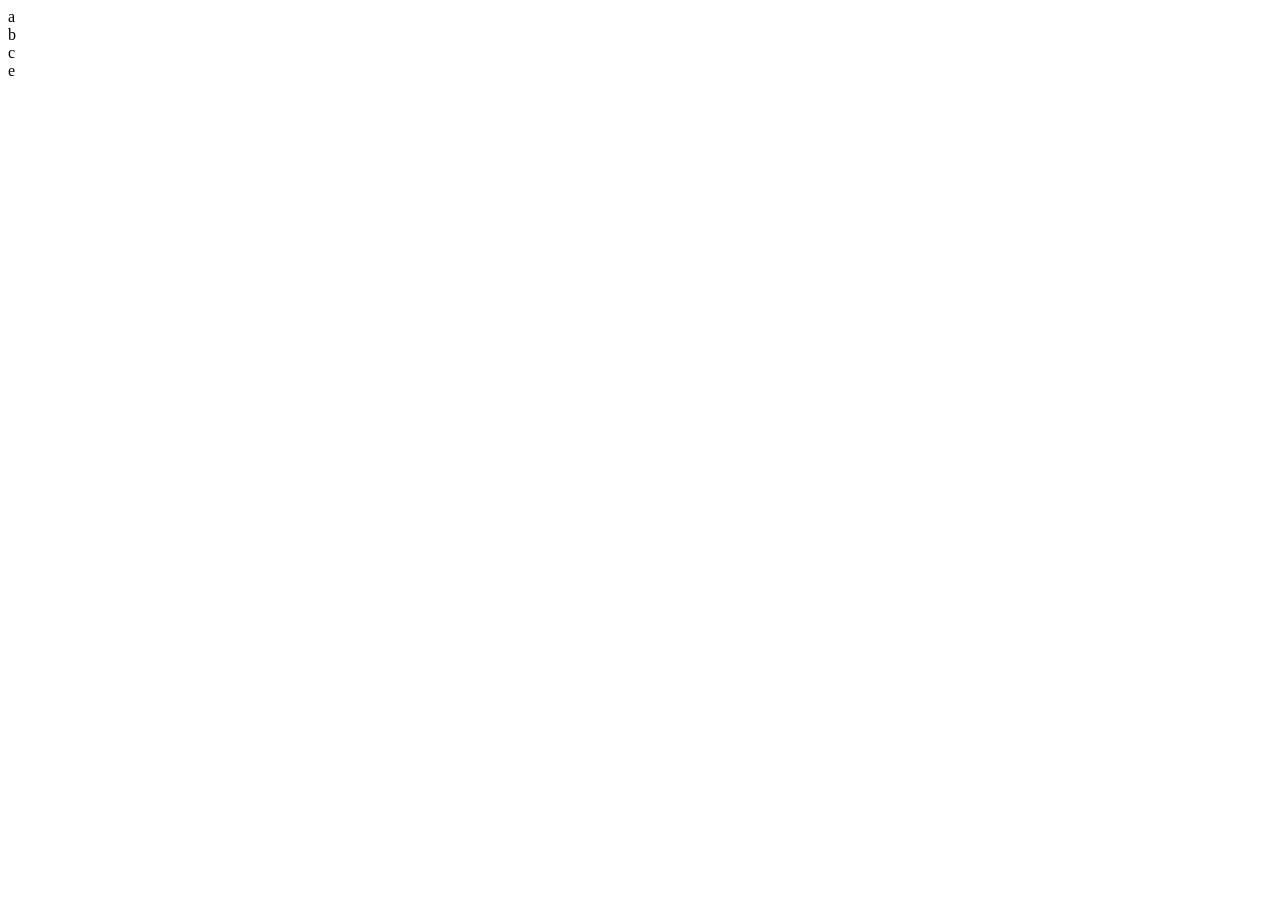
==== index.html @ 6c0a3a90 "added files" ====
<!DOCTYPE html>
<html lang="en">
<head>
    <meta charset="UTF-8">
    <link rel="stylesheet" href="index.css">
    <meta name="viewport" content="width=device-width, initial-scale=1.0">
    <title>Piekarnia Jacek Kozłowski</title>
</head>
<body>
    <header>
        a
    </header>
    <aside>
        b
    </aside>
    <aside2>
        c   
    </aside2>
    <main>
        <section>

        </section>
    </main>
    <footer>
        e
    </footer>


    <script src="script.js">
        
    </script>
</body>
</html>
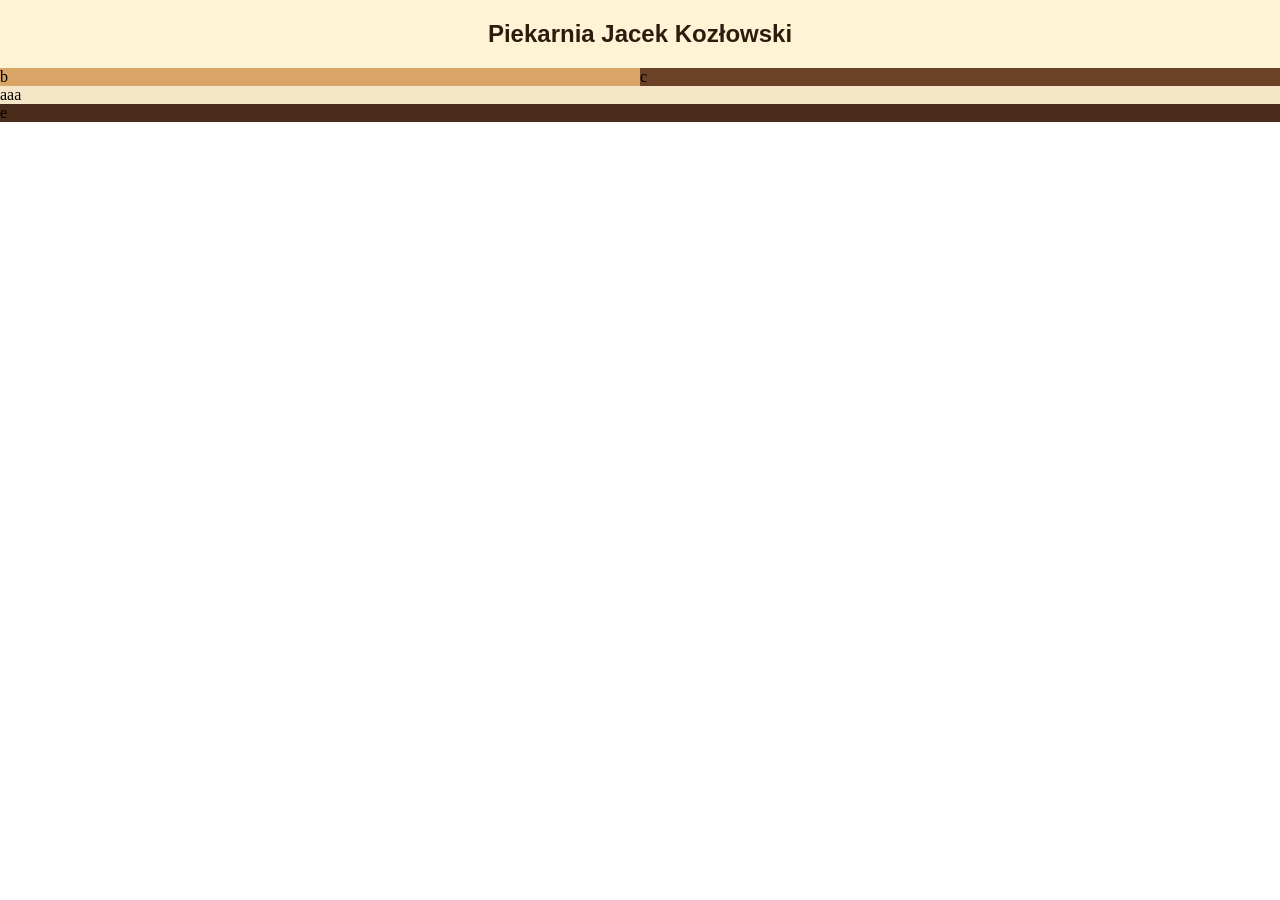
==== commit 917f6bfa: "basic layout done" ====
--- a/index.html
+++ b/index.html
@@ -8,26 +8,27 @@
 </head>
 <body>
     <header>
-        a
+        <h2>Piekarnia Jacek Kozłowski</h2>
     </header>
     <aside>
         b
     </aside>
-    <aside2>
+    <aside class="drugi">
         c   
-    </aside2>
-    <main>
+    </aside>
+        <main>
         <section>
-
+            aaa
         </section>
     </main>
+
     <footer>
         e
     </footer>
 
 
     <script src="script.js">
-        
+
     </script>
 </body>
 </html>
--- a/index.css
+++ b/index.css
@@ -0,0 +1,47 @@
+body{
+    margin: 0;
+}
+
+* {
+    box-sizing: border-box;
+}
+h2{
+    text-align: center;
+}
+
+header{
+    display: flex;
+    align-items: center;
+    justify-content: center;
+    height: 20%;
+    width: 100%;
+    color: #2E1B0E;
+    background-color: #FFF3D6;
+    font-family:'Trebuchet MS', 'Lucida Sans Unicode', 'Lucida Grande', 'Lucida Sans', Arial, sans-serif;
+}
+main{
+    height: 20%;
+    width: 100%;
+    background-color: #F5E6C8;
+
+}
+.drugi{
+    height: 20%;
+    width: 50%;
+    background-color: #6B4226;
+
+}
+
+aside{
+    float: left;
+    height: 20%;
+    width: 50%;
+    background-color: #D9A566;
+    display: flex;
+
+}
+footer{
+    height: 10%;
+    width: 100%;
+    background-color: #4A2C1A;
+}
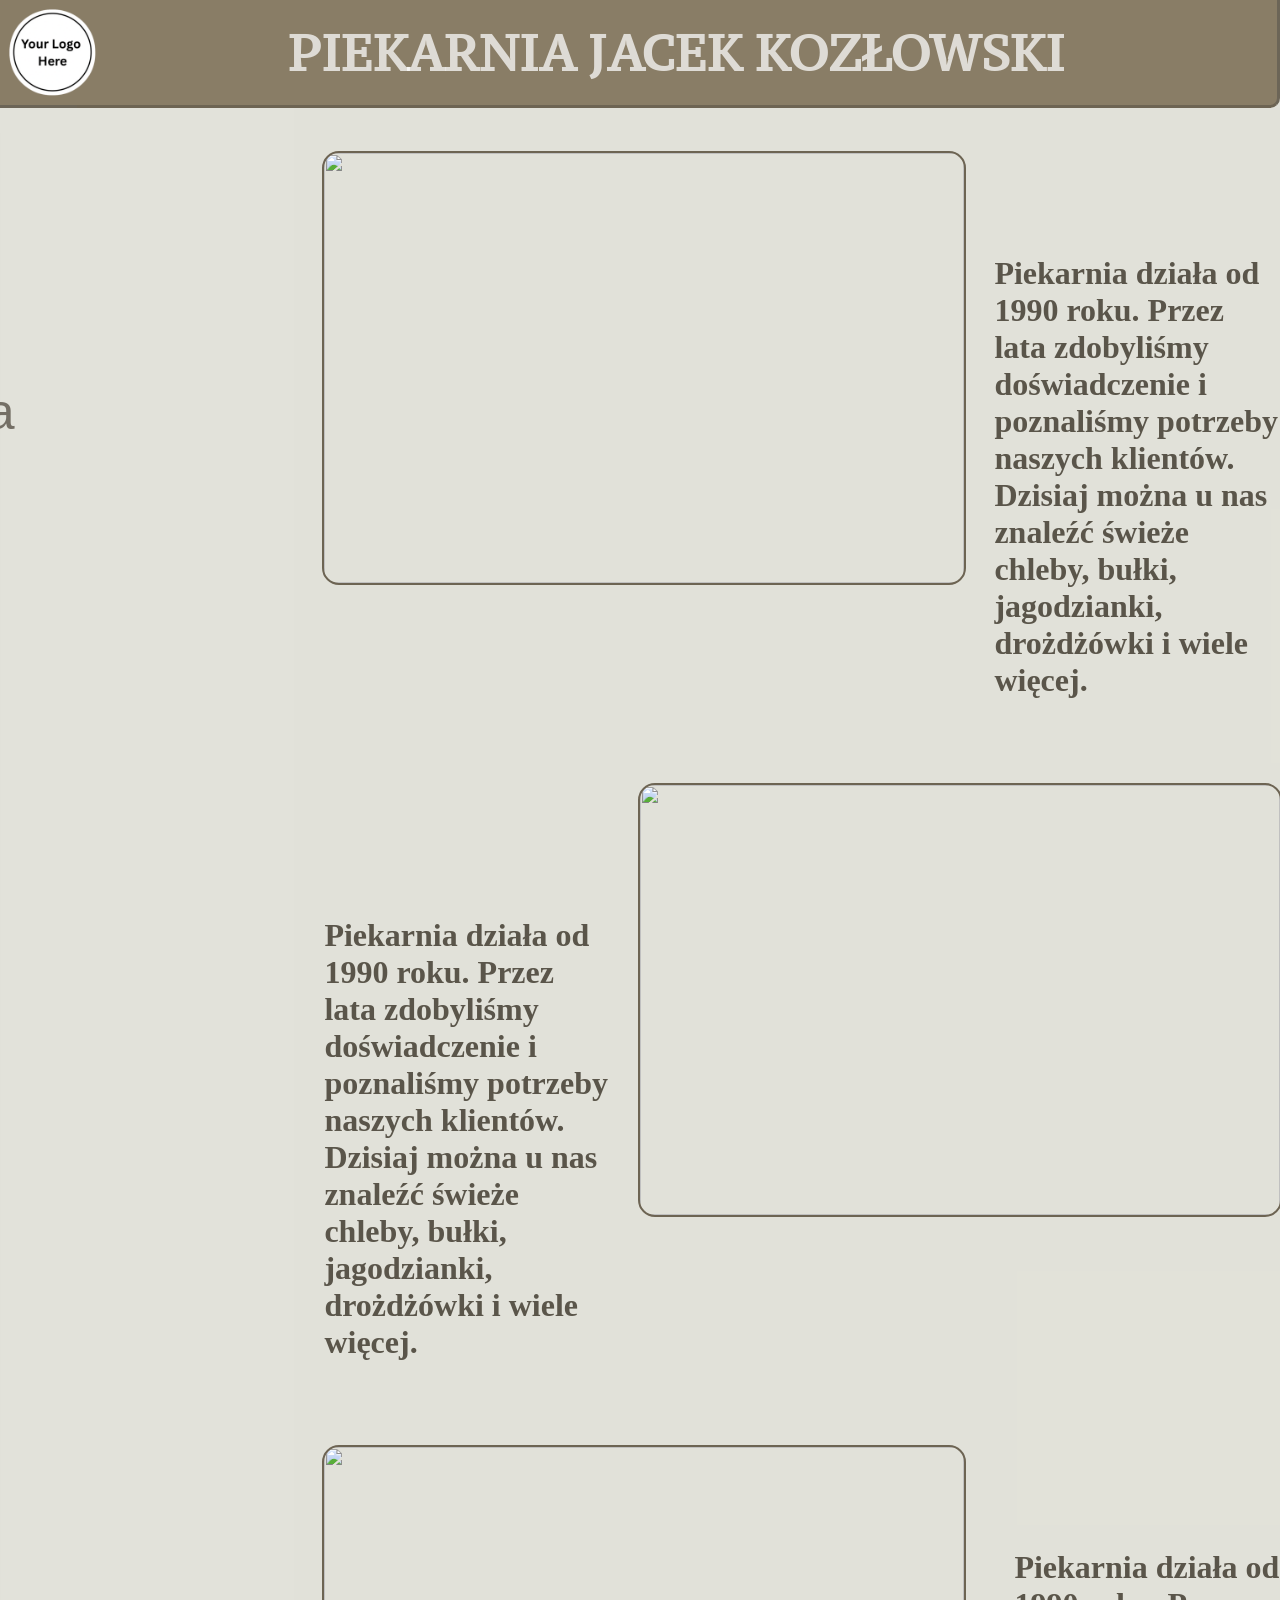
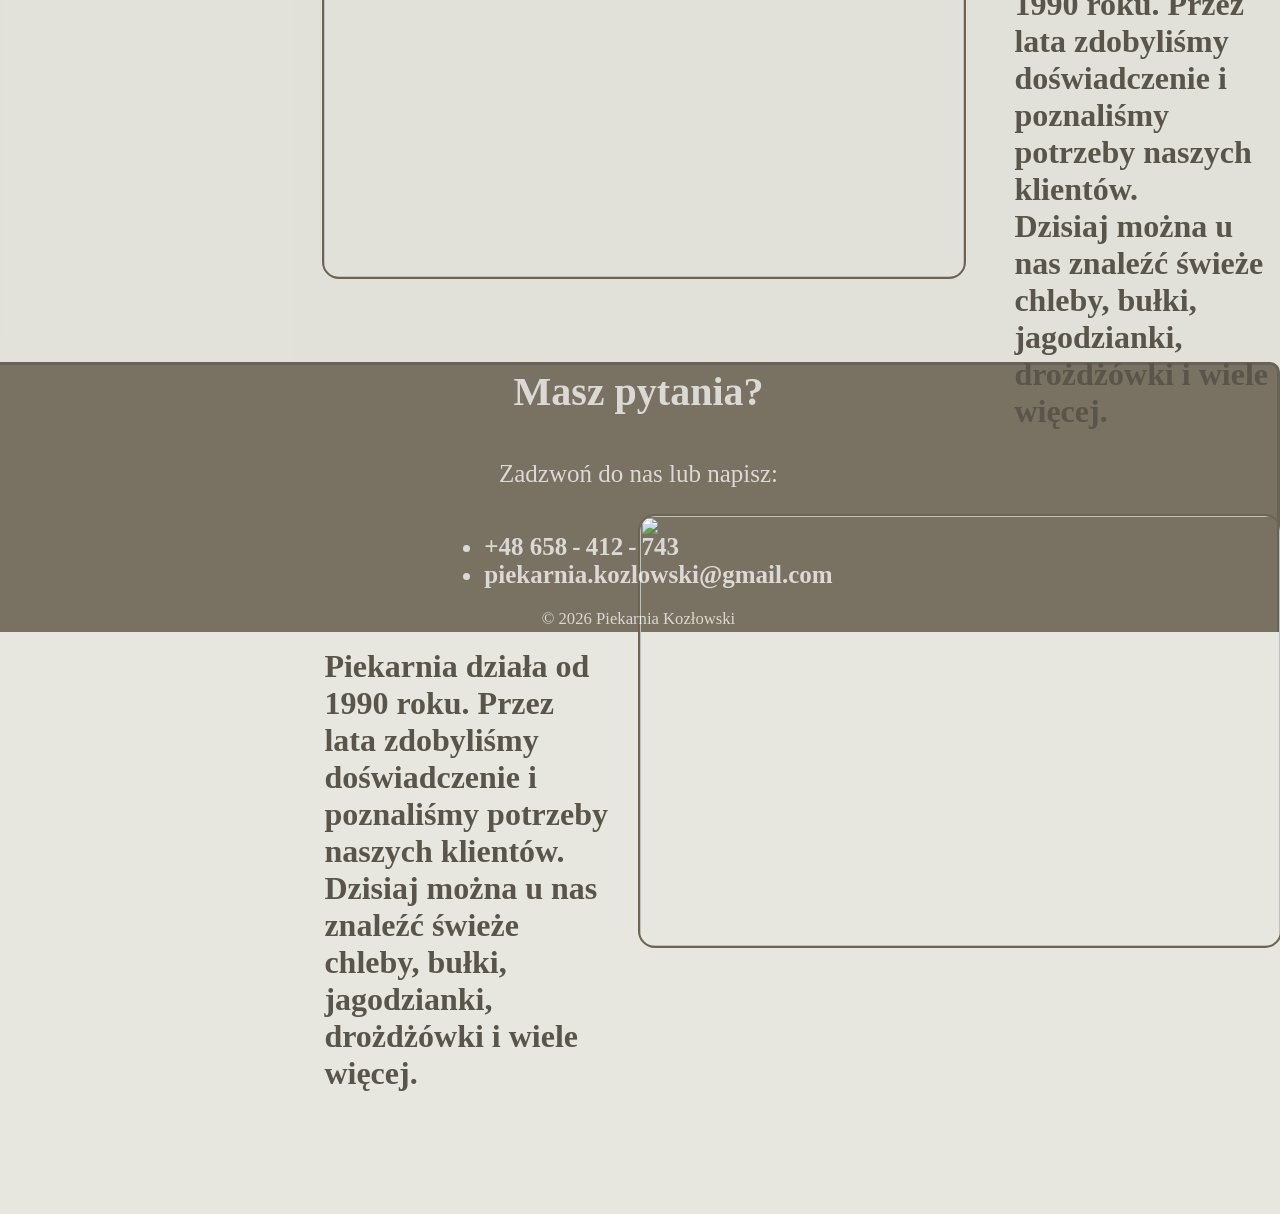
==== commit 5b917bf7: "index i css skonczony" ====
--- a/index.html
+++ b/index.html
@@ -8,22 +8,65 @@
 </head>
 <body>
     <header>
-        <h2>Piekarnia Jacek Kozłowski</h2>
+            <img src="zdjecia/logo.png" height="105" width="105" id="logoo">
     </header>
+    <div id="header2">
+        <h1>PIEKARNIA JACEK KOZŁOWSKI</h1>
+    </div>
     <aside>
-        b
+        <div id="sticky">
+        <div id="lewyPierwszy">
+                <a href="">Produkty</a>
+        </div>
+        <div id="lewyDrugi">
+                <a href="">Godziny&nbsp;Otwarcia</a>
+        </div>
+        <div id="lewyTrzeci">
+                <a href="">Informacje</a>
+        </div>
+        <div id="lewyCzwarty">
+                <a href="">Oferty pracy</a>
+        </div>        
+
+        </div>
     </aside>
-    <aside class="drugi">
-        c   
-    </aside>
-        <main>
+    <div id="drugi">
+        <div id="pierwszy">
+            <img src="https://img05.restaurantguru.com/ra58-Piekarnia-Jacek-Kozlowski-meals.jpg" height="430" width="640">
+            <h3>Piekarnia działa od 1990 roku. Przez lata zdobyliśmy<br> doświadczenie i poznaliśmy potrzeby naszych klientów.<br> Dzisiaj można u nas znaleźć świeże chleby, bułki,<br> jagodzianki, drożdżówki i wiele więcej.</h3>
+        </div><br><br><br>
+        <div id="drugii">
+            <h3>Piekarnia działa od 1990 roku. Przez lata zdobyliśmy<br> doświadczenie i poznaliśmy potrzeby naszych klientów.<br> Dzisiaj można u nas znaleźć świeże chleby, bułki,<br> jagodzianki, drożdżówki i wiele więcej.</h3>
+            <img src="https://img05.restaurantguru.com/ra58-Piekarnia-Jacek-Kozlowski-meals.jpg" height="430" width="640">
+        </div><br><br><br>
+        <div id="trzeci">
+            <img src="https://img05.restaurantguru.com/ra58-Piekarnia-Jacek-Kozlowski-meals.jpg" height="430" width="640">
+            <h3>Piekarnia działa od 1990 roku. Przez lata zdobyliśmy<br> doświadczenie i poznaliśmy potrzeby naszych klientów.<br> Dzisiaj można u nas znaleźć świeże chleby, bułki,<br> jagodzianki, drożdżówki i wiele więcej.</h3>
+        </div><br><br><br>
+        <div id="czwarty">
+            <h3>Piekarnia działa od 1990 roku. Przez lata zdobyliśmy<br> doświadczenie i poznaliśmy potrzeby naszych klientów.<br> Dzisiaj można u nas znaleźć świeże chleby, bułki,<br> jagodzianki, drożdżówki i wiele więcej.</h3>
+            <img src="https://img05.restaurantguru.com/ra58-Piekarnia-Jacek-Kozlowski-meals.jpg" height="430" width="640">
+
+        </div>
+
+    </div>
+    <!--<main>
         <section>
             aaa
         </section>
-    </main>
+    </main> -->
 
     <footer>
-        e
+        <h2>Masz pytania?</h2>
+        <p>Zadzwoń do nas lub napisz:</p>
+        <ul>
+            <b><li>+48 658 - 412 - 743</li>
+            <li>piekarnia.kozlowski@gmail.com</li></b>
+        </ul>
+        <small>© 2026 Piekarnia Kozłowski</small>
+
+        </i>
+
     </footer>
 
 
--- a/index.css
+++ b/index.css
@@ -1,5 +1,26 @@
-body{
+:root{
+    --jedenDoDziesiec: 0;
+}
+#header2 h1{
+    transition: 0.5s;
+}
+#header2 h1:hover{
+    font-size: 52px;
+}
+header img{
+    transition: 0.4s;
+}
+header img:hover{
+    height: 115px;
+    width: 115px;
+}
+@font-face {
+    font-family: 'ArchivoBlack-Regular';
+    src: url(./font/PT_Serif_Caption/PTSerifCaption-Regular.ttf) format('truetype');
+}
+body, html{
     margin: 0;
+    background-color: #e2e2d9cf;
 }
 
 * {
@@ -10,38 +31,243 @@
 }
 
 header{
+    height: 12vh;
+    width: 6%;
+    float: left;
+    background-color: #897d66;
+    border-bottom: 3px solid rgb(108, 101, 87);
+
+}
+
+
+#header2{
+    border-radius: 0 0 10px 0;
     display: flex;
     align-items: center;
     justify-content: center;
-    height: 20%;
+    height: 12vh;
+    width: 94%;
+    background-color: #897d66;
+    font-family: 'ArchivoBlack-Regular';
+    border-bottom: 3px solid #6d6453;
+    border-right: 3px solid rgb(108, 101, 87)
+}
+#header2 h1{
+    color: rgba(255, 255, 255, 0.727);
+    font-size: 49px;
+}
+
+
+#drugi{
+    align-items: flex-start;
+    flex-direction: column;
+    height: 206vh;
+    width: 77%;
+    background-color: #e2e2d9cf;
+    display: flex;
+    padding: 45px 0 0 30px;
+}
+
+
+#pierwszy{
+    width: auto;
+    display: flex;
+    color: #5a554a;
+}
+#pierwszy h3{
+    font-size: 32px;
+    padding: 70px 0 0 30px;
+}
+
+#drugii{
+    width: auto;
+    padding: 0 0 0 0;
+    display: flex;
+    align-items: flex-start;
+    flex-direction: row;
+    color: #5a554a;
+}
+
+#drugii h3{
+    padding: 100px 30px 0 0;
+    font-size: 32px;
+}
+
+#trzeci{
+    width: auto;
+    display: flex;
+    align-items: flex-start;
+    flex-direction: row;
+    gap: 20px;
+    color: #5a554a;
+}
+
+#trzeci h3{
+    font-size: 32px;
+    padding: 70px 0 0 30px;
+
+}
+#czwarty{
+    width: auto;
+    padding: 0 0 90px 0;
+    display: flex;
+    align-items: flex-start;
+    flex-direction: row;
+    color: #5a554a;
+}
+
+#czwarty h3{
+        padding: 100px 30px 0 0;
+    font-size: 32px;
+
+}
+
+
+
+
+
+
+
+
+#drugi h2{
+
+    display: flex;
+    font-size: 30px;
+    color: #5a554a;
+    text-align: left;
+}
+#drugi img{
+    
+    border-radius: 15px;
+    outline: 2.5px solid #6d6453 ;
+}
+
+
+#godziny a{
+    font-size: 37px;
+        transition: 0.2s;
+
+
+}
+#godziny a:hover{
+    font-size: 40px;
+    
+
+}
+
+#lewyPierwszy:hover{
+    background-color: #b4b3b08e;
+    
+}
+
+#lewyDrugi:hover{
+    background-color: #b4b3b08e;
+
+}
+
+#lewyTrzeci:hover{
+    background-color: #b4b3b08e;
+
+}
+
+#lewyCzwarty:hover{
+    background-color: #b4b3b08e;
+
+}
+aside ul{
+    position: sticky;
+    top: 10px;
+    margin: 70px 5px 20px;
+    font-size: 43px;
+    color: #59564f;
+}
+a{
+    color: #746f65;
+    text-decoration: none;
+    font-size: 50px;
+    transition: 0.2s;
+
+}
+a:hover{
+    color: #635f57;
+    text-decoration: none;
+    font-size: 52px;
+}
+
+aside{
+        position: relative;
+    font-family: 'Segoe UI', Tahoma, Geneva, Verdana, sans-serif;
+    border-radius: 0 15px 15px 0;
+    flex-direction: column;
+    float: left;
+    height: 206vh;
+    width: 23%;
+    transform: translate(-330px);
+    transition: transform 0.9s;
+    background-color: #b4b3b08e;
+    display: flex;
+    box-shadow: 0 0 35px 0 rgba(3, 3, 3, 0.3);
+    outline: 2px solid #897d66;
+
+
+}
+#sticky{
+    position: sticky;
+    top: 40px;                 
+    display: flex;
+    flex-direction: column;
     width: 100%;
-    color: #2E1B0E;
-    background-color: #FFF3D6;
-    font-family:'Trebuchet MS', 'Lucida Sans Unicode', 'Lucida Grande', 'Lucida Sans', Arial, sans-serif;
-}
-main{
-    height: 20%;
+    height: 90vh;
+}
+
+#lewyPierwszy,
+#lewyDrugi,
+#lewyTrzeci,
+#lewyCzwarty {
+    display: flex;
+    justify-content: center;
+    align-items: center;
+    padding: 15px 10px;
+    height: 25%;
+    transition: background-color 0.3s;
+}
+aside:hover{
+    transform: translate(0);
+}
+footer h2{
+    color: rgba(255, 255, 255, 0.734);
+    font-size: 40px;
+    margin: 0 0 20px;
+}
+footer p{
+    color: rgba(255, 255, 255, 0.734);
+    font-size: 25px;
+}
+footer small{
+    color: rgba(255, 255, 255, 0.734);
+
+}
+footer li{
+    font-size: 25px;
+    color: rgba(255, 255, 255, 0.734);
+    transition: 0.75s;
+
+}
+footer li:hover{
+    font-size: 26px;
+}
+footer{
+    border-top: 3px solid #696356;
+    border-right: 3px solid #696356;
+    border-radius: 0 10px 0 0;
+    font-family: Cambria, Cochin, Georgia, Times, 'Times New Roman', serif;
+    display: flex;
+    flex-direction:column;
+    align-items: center;
+    justify-content: center;
+    height: 30vh;
+    clear: both;
+    font-size: 20px;
     width: 100%;
-    background-color: #F5E6C8;
-
-}
-.drugi{
-    height: 20%;
-    width: 50%;
-    background-color: #6B4226;
-
-}
-
-aside{
-    float: left;
-    height: 20%;
-    width: 50%;
-    background-color: #D9A566;
-    display: flex;
-
-}
-footer{
-    height: 10%;
-    width: 100%;
-    background-color: #4A2C1A;
+    background-color: #797161;
 }
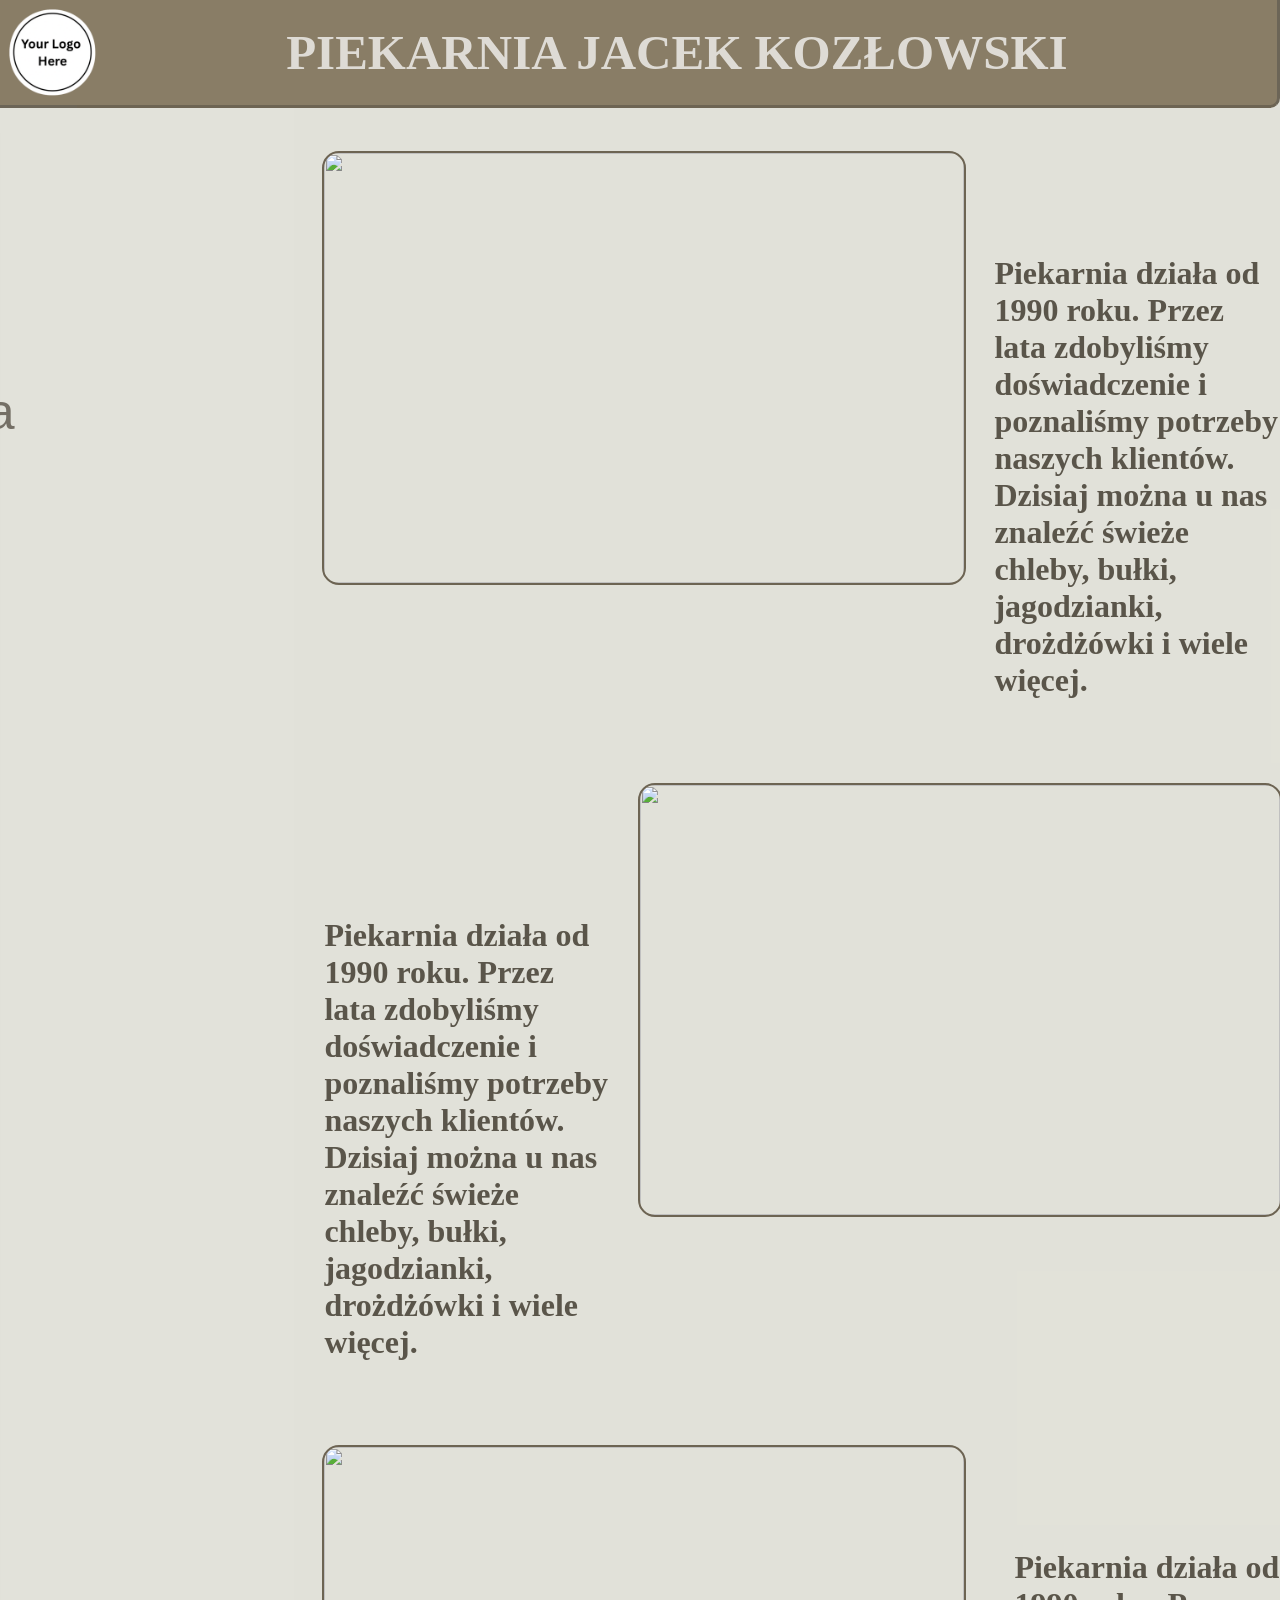
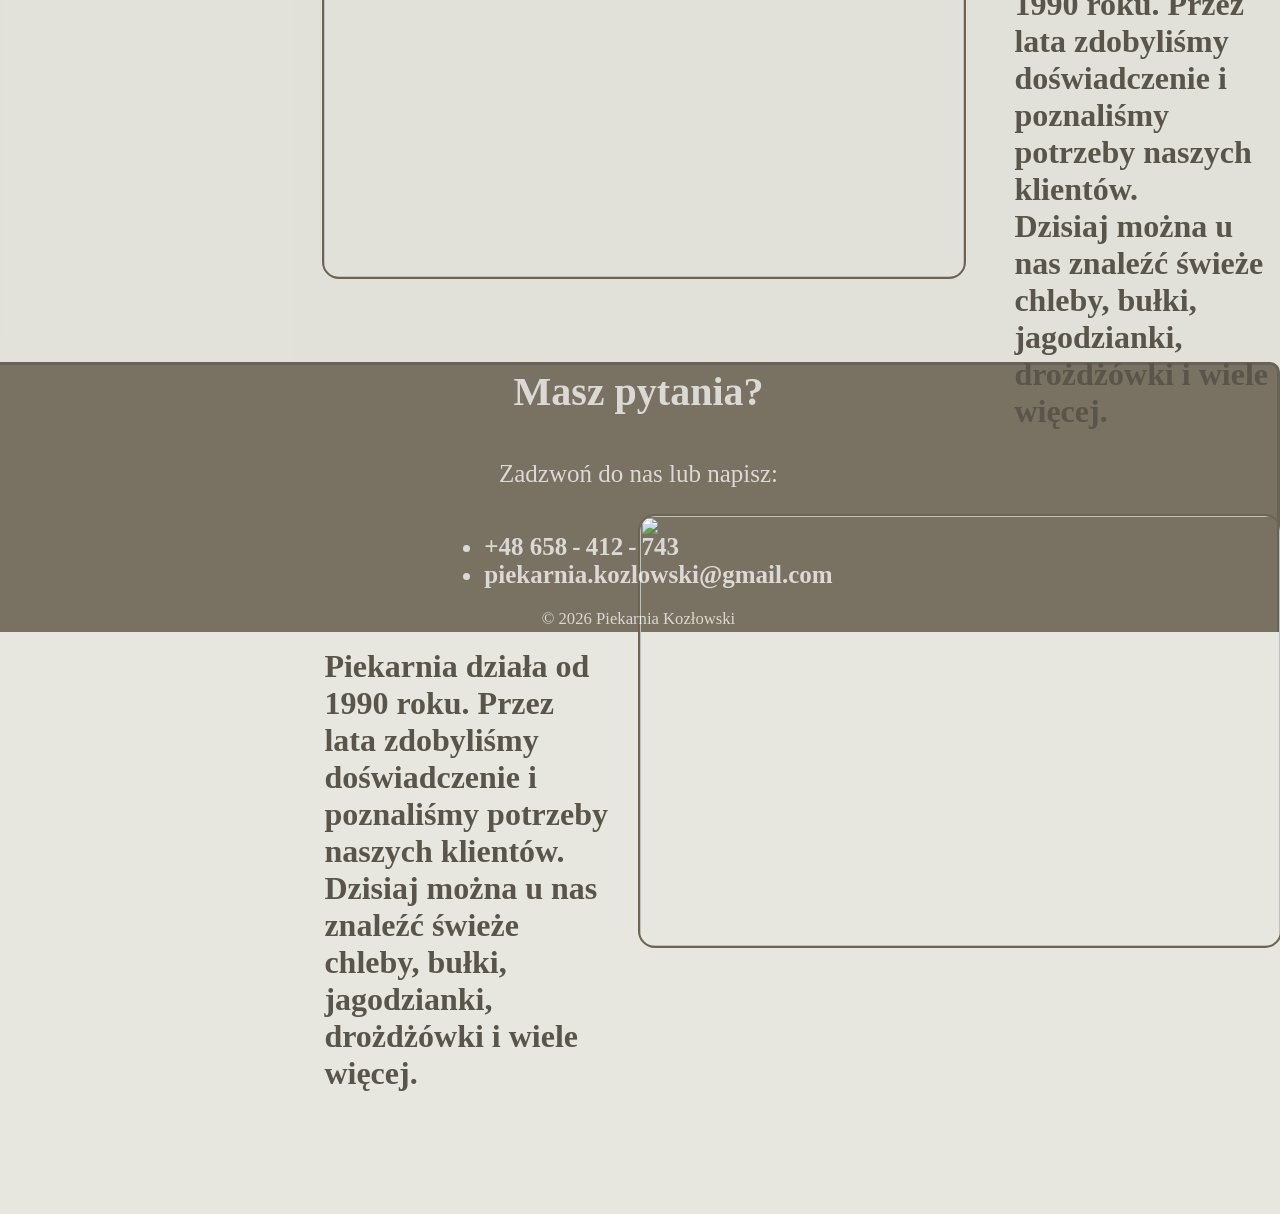
==== commit 4a2ee790: "php i oferty pracy do zrobienia" ====
--- a/index.html
+++ b/index.html
@@ -2,7 +2,7 @@
 <html lang="en">
 <head>
     <meta charset="UTF-8">
-    <link rel="stylesheet" href="index.css">
+    <link rel="stylesheet" href="css/index.css">
     <meta name="viewport" content="width=device-width, initial-scale=1.0">
     <title>Piekarnia Jacek Kozłowski</title>
 </head>
@@ -16,16 +16,16 @@
     <aside>
         <div id="sticky">
         <div id="lewyPierwszy">
-                <a href="">Produkty</a>
+                <a href="produkty.php">Produkty</a>
         </div>
         <div id="lewyDrugi">
-                <a href="">Godziny&nbsp;Otwarcia</a>
+                <a href="godziny otwarcia.html">Godziny&nbsp;Otwarcia</a>
         </div>
         <div id="lewyTrzeci">
-                <a href="">Informacje</a>
+                <a href="Informacje.html">Informacje</a>
         </div>
         <div id="lewyCzwarty">
-                <a href="">Oferty pracy</a>
+                <a href="oferty pracy.html">Oferty pracy</a>
         </div>        
 
         </div>
@@ -37,15 +37,15 @@
         </div><br><br><br>
         <div id="drugii">
             <h3>Piekarnia działa od 1990 roku. Przez lata zdobyliśmy<br> doświadczenie i poznaliśmy potrzeby naszych klientów.<br> Dzisiaj można u nas znaleźć świeże chleby, bułki,<br> jagodzianki, drożdżówki i wiele więcej.</h3>
-            <img src="https://img05.restaurantguru.com/ra58-Piekarnia-Jacek-Kozlowski-meals.jpg" height="430" width="640">
+            <img src="https://imgs.search.brave.com/19kTe3DlcREdn5Xfm00lXL3_0649LKP29-WWxuWQQWw/rs:fit:860:0:0:0/g:ce/aHR0cHM6Ly9zMy1t/ZWRpYTAuZmwueWVs/cGNkbi5jb20vYnBo/b3RvL0MzemV2S1Zr/bWtvSDByNE5zRlE3/dWcvbC5qcGc" height="430" width="640">
         </div><br><br><br>
         <div id="trzeci">
-            <img src="https://img05.restaurantguru.com/ra58-Piekarnia-Jacek-Kozlowski-meals.jpg" height="430" width="640">
+            <img src="https://imgs.search.brave.com/LHtVWa0nvYIf4Fs-RiO6mFOUyQk6erZ8GJgp1cVFNOE/rs:fit:1920:0:0:0/g:ce/aHR0cHM6Ly9saDUu/Z29vZ2xldXNlcmNv/bnRlbnQuY29tL3Av/QUYxUWlwTzVGZ2Ni/cDZRZC1jZTQtUzRT/MVlyYlNOLVJOeTBy/YmtlSlZfWk49dzI4/MC1oMjEwLWstbm8" height="430" width="640">
             <h3>Piekarnia działa od 1990 roku. Przez lata zdobyliśmy<br> doświadczenie i poznaliśmy potrzeby naszych klientów.<br> Dzisiaj można u nas znaleźć świeże chleby, bułki,<br> jagodzianki, drożdżówki i wiele więcej.</h3>
         </div><br><br><br>
         <div id="czwarty">
             <h3>Piekarnia działa od 1990 roku. Przez lata zdobyliśmy<br> doświadczenie i poznaliśmy potrzeby naszych klientów.<br> Dzisiaj można u nas znaleźć świeże chleby, bułki,<br> jagodzianki, drożdżówki i wiele więcej.</h3>
-            <img src="https://img05.restaurantguru.com/ra58-Piekarnia-Jacek-Kozlowski-meals.jpg" height="430" width="640">
+            <img src="https://imgs.search.brave.com/yabqboa6YZHSF9cucg3R6ipHNQ6ETlETZObcDtSIcJ8/rs:fit:1920:0:0:0/g:ce/aHR0cHM6Ly9saDUu/Z29vZ2xldXNlcmNv/bnRlbnQuY29tL3Av/QUYxUWlwTXpUb09Z/Z1U3RHkwZHJfOHVL/Z040THlXaG9may1C/WmNjMTVlVDM9dzM5/Ny1oMjk4LWstbm8" height="430" width="640">
 
         </div>
 
@@ -55,7 +55,6 @@
             aaa
         </section>
     </main> -->
-
     <footer>
         <h2>Masz pytania?</h2>
         <p>Zadzwoń do nas lub napisz:</p>
@@ -70,7 +69,7 @@
     </footer>
 
 
-    <script src="script.js">
+    <script src="script/script.js">
 
     </script>
 </body>
--- a/css/index.css
+++ b/css/index.css
@@ -0,0 +1,285 @@
+:root{
+    --jedenDoDziesiec: 0;
+}
+#header2 h1{
+    transition: 0.5s;
+}
+#header2 h1:hover{
+    font-size: 52px;
+}
+header img{
+    transition: 0.4s;
+}
+header img:hover{
+    height: 115px;
+    width: 115px;
+}
+@font-face {
+    font-family: 'ArchivoBlack-Regular';
+    src: url(./font/PT_Serif_Caption/PTSerifCaption-Regular.ttf) format('truetype');
+}
+body, html{
+    margin: 0;
+    background-color: #e2e2d9cf;
+}
+
+* {
+    box-sizing: border-box;
+}
+h2{
+    text-align: center;
+}
+
+header{
+    height: 12vh;
+    width: 6%;
+    float: left;
+    background-color: #897d66;
+    border-bottom: 3px solid rgb(108, 101, 87);
+
+}
+
+
+#header2{
+    border-radius: 0 0 10px 0;
+    display: flex;
+    align-items: center;
+    justify-content: center;
+    height: 12vh;
+    width: 94%;
+    background-color: #897d66;
+    font-family: 'ArchivoBlack-Regular';
+    border-bottom: 3px solid #6d6453;
+    border-right: 3px solid rgb(108, 101, 87)
+}
+#header2 h1{
+    color: rgba(255, 255, 255, 0.727);
+    font-size: 49px;
+}
+
+
+#drugi{
+    align-items: flex-start;
+    flex-direction: column;
+    height: 206vh;
+    width: 77%;
+    background-color: #e2e2d9cf;
+    display: flex;
+    padding: 45px 0 0 30px;
+    transition: 1s;
+}
+
+
+
+#pierwszy{
+    width: auto;
+    display: flex;
+    color: #5a554a;
+}
+#pierwszy h3{
+    font-size: 32px;
+    padding: 70px 0 0 30px;
+}
+
+#drugii{
+    width: auto;
+    padding: 0 0 0 0;
+    display: flex;
+    align-items: flex-start;
+    flex-direction: row;
+    color: #5a554a;
+}
+
+#drugii h3{
+    padding: 100px 30px 0 0;
+    font-size: 32px;
+}
+
+#trzeci{
+    width: auto;
+    display: flex;
+    align-items: flex-start;
+    flex-direction: row;
+    gap: 20px;
+    color: #5a554a;
+}
+
+#trzeci h3{
+    font-size: 32px;
+    padding: 70px 0 0 30px;
+
+}
+#czwarty{
+    width: auto;
+    padding: 0 0 90px 0;
+    display: flex;
+    align-items: flex-start;
+    flex-direction: row;
+    color: #5a554a;
+}
+
+#czwarty h3{
+        padding: 100px 30px 0 0;
+    font-size: 32px;
+
+}
+
+
+
+
+
+
+
+
+#drugi h2{
+
+    display: flex;
+    font-size: 30px;
+    color: #5a554a;
+    text-align: left;
+}
+#drugi img{
+    border-radius: 15px;
+    outline: 2.5px solid #6d6453 ;
+    transition: 0.2s;
+}
+
+#drugi img:hover{
+    scale: 105%;
+}
+
+
+#godziny a{
+    font-size: 37px;
+        transition: 0.2s;
+
+
+}
+#godziny a:hover{
+    font-size: 40px;
+    
+
+}
+#lewyPierwszy:hover{
+    background-color: #b4b3b08e;
+        font-size: 52px;
+
+}
+
+#lewyDrugi:hover{
+    background-color: #b4b3b08e;
+    font-size: 52px;
+
+}
+
+#lewyTrzeci:hover{
+    background-color: #b4b3b08e;
+    font-size: 52px;
+
+}
+
+#lewyCzwarty:hover{
+    background-color: #b4b3b08e;
+    font-size: 52px;
+}
+aside ul{
+    position: sticky;
+    top: 10px;
+    margin: 70px 5px 20px;
+    font-size: 43px;
+    color: #59564f;
+}
+a{
+    color: #746f65;
+    text-decoration: none;
+    transition: 0.2s;
+    width: 100%;
+    height: 100%;  
+    justify-content: center;
+    align-items: center;  
+    display: flex;
+}
+
+aside a:hover{
+    font-size: 52px;
+}
+
+
+aside{
+    position: relative;
+    font-family: 'Segoe UI', Tahoma, Geneva, Verdana, sans-serif;
+    border-radius: 0 15px 15px 0;
+    flex-direction: column;
+    float: left;
+    height: 206vh;
+    width: 23%;
+    transform: translate(-330px);
+    transition: transform 0.9s;
+    background-color: #b4b3b08e;
+    display: flex;
+    box-shadow: 0 0 35px 0 rgba(3, 3, 3, 0.3);
+    outline: 2px solid #897d66;
+
+
+}
+#sticky{
+    position: sticky;
+    top: 40px;                 
+    display: flex;
+    flex-direction: column;
+    width: 100%;
+    height: 90vh;
+}
+
+#lewyPierwszy,
+#lewyDrugi,
+#lewyTrzeci,
+#lewyCzwarty {
+    display: flex;
+    justify-content: center;
+    align-items: center;
+    padding: 15px 10px;
+    height: 25%;
+    transition: background-color 0.3s;
+    font-size: 50px;
+}
+aside:hover{
+    transform: translate(0);
+}
+footer h2{
+    color: rgba(255, 255, 255, 0.734);
+    font-size: 40px;
+    margin: 0 0 20px;
+}
+footer p{
+    color: rgba(255, 255, 255, 0.734);
+    font-size: 25px;
+}
+footer small{
+    color: rgba(255, 255, 255, 0.734);
+
+}
+footer li{
+    font-size: 25px;
+    color: rgba(255, 255, 255, 0.734);
+    transition: 0.75s;
+
+}
+footer li:hover{
+    font-size: 26px;
+}
+footer{
+    border-top: 3px solid #696356;
+    border-right: 3px solid #696356;
+    border-radius: 0 10px 0 0;
+    font-family: Cambria, Cochin, Georgia, Times, 'Times New Roman', serif;
+    display: flex;
+    flex-direction:column;
+    align-items: center;
+    justify-content: center;
+    height: 30vh;
+    clear: both;
+    font-size: 20px;
+    width: 100%;
+    background-color: #797161;
+}
